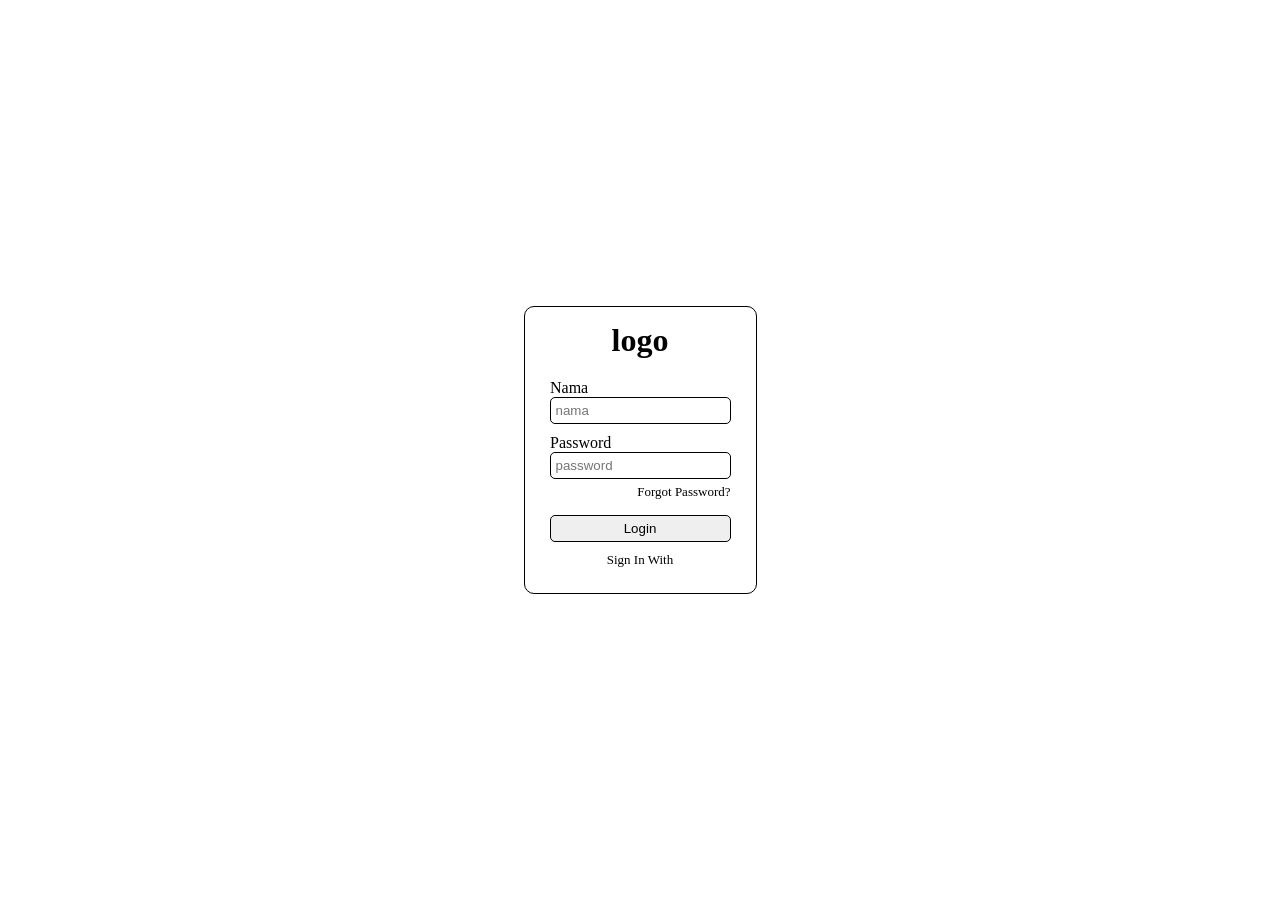
==== login/login-page.html @ ad581eaf "membuat code dan inisialisasi repositori" ====
<!DOCTYPE html>
<html lang="en">

<head>
    <meta charset="UTF-8">
    <meta name="viewport" content="width=device-width, initial-scale=1.0">
    <title>template login page</title>
    <link rel="stylesheet" href="style-login.css">
</head>

<body>
    <div class="con">
        <div class="box">
            <h1 class="logo">logo</h1>
            <form action="proses" method="post">
                <label for="name">nama</label>
                <input type="text" name="inputan-nama" id="name" required placeholder="nama">

                <label for="password">password</label>
                <input type="password" name="inputan-password" id="password" required placeholder="password">
                <a class="forgot" href="">forgot password?</a>
                <input class="sub" type="submit" value="login">
                <a class="sign" href="">sign in with</a>
                <div class="sign-logo">

                </div>
            </form>
        </div>
    </div>
</body>

</html>
---- login/style-login.css ----
* {
    padding: 0;
    margin: 0;
    box-sizing: border-box;
}

.con {
    display: flex;
    align-items: center;
    justify-content: center;
    height: 100vh;
}

.box {
    display: flex;
    flex-direction: column;
    align-items: center;
    border: 1px solid black;
    padding: 15px 15px;
    border-radius: 10px;
}

form {
    display: flex;
    flex-direction: column;
    padding: 10px;
}

input {
    padding: 5px;
    border-radius: 5px;
    border: 1px solid black;
}


label {
    margin-top: 10px;
    font-size: 16px;
    text-transform: capitalize;
    margin-left: 0.5px;
}

.sub {
    margin-top: 15px;
    cursor: pointer;
    text-transform: capitalize;
}

.forgot {
    color: black;
    text-decoration: none;
    font-size: 13px;
    margin-left: auto;
    margin-top: 5px;
    text-transform: capitalize;
}

.forgot:hover {
    text-decoration: underline;
}

.sign {
    text-align: center;
    margin-top: 10px;
    color: black;
    text-decoration: none;
    font-size: 13px;
    text-transform: capitalize;

}

.sign-logo {}
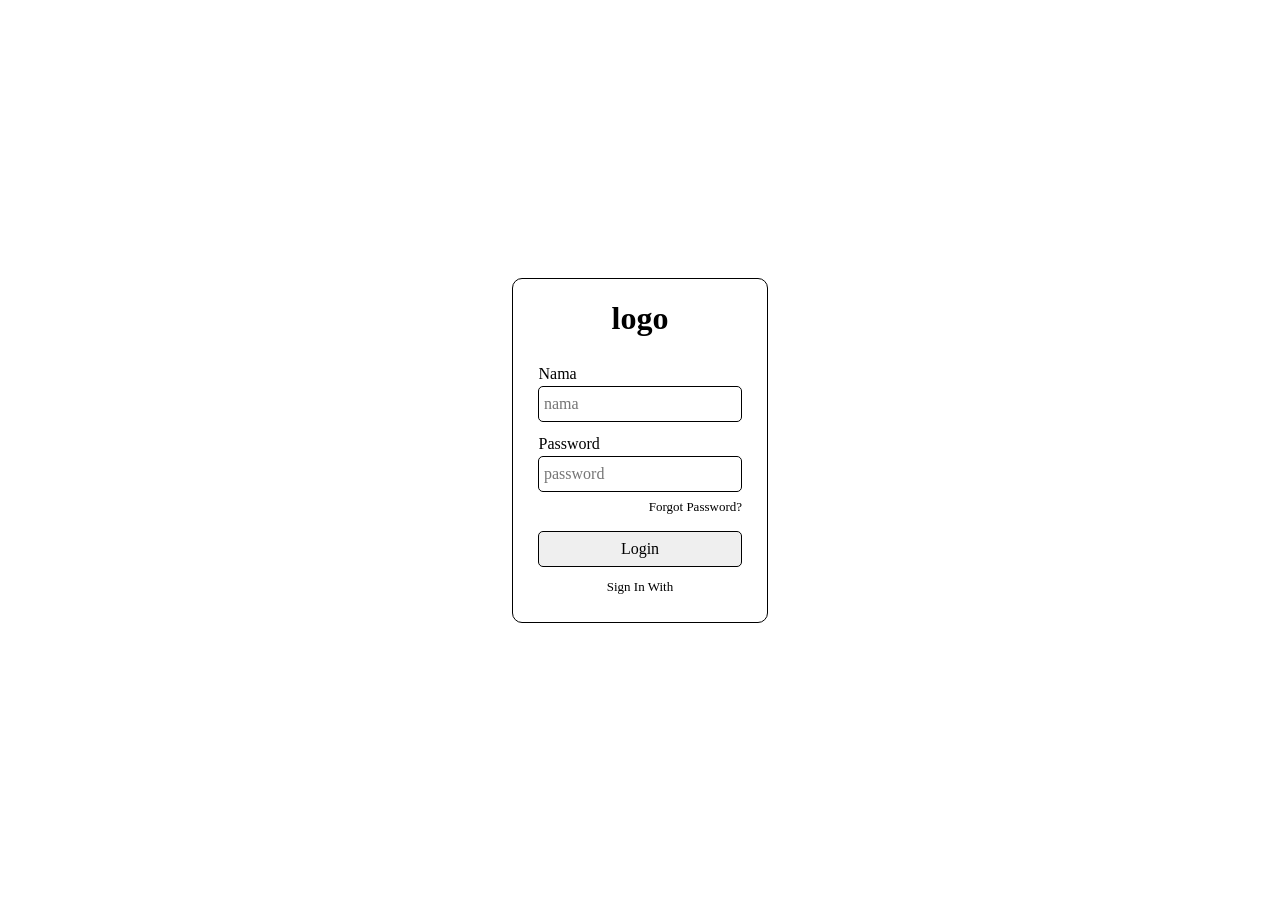
==== commit 40bcf551: "menambahkan link untuk icon di setiap folder" ====
--- a/login/login-page.html
+++ b/login/login-page.html
@@ -6,10 +6,11 @@
     <meta name="viewport" content="width=device-width, initial-scale=1.0">
     <title>template login page</title>
     <link rel="stylesheet" href="style-login.css">
+    <link rel="icon" type="image" href="">
 </head>
 
 <body>
-    <div class="con">
+    <div class="container">
         <div class="box">
             <h1 class="logo">logo</h1>
             <form action="proses" method="post">
@@ -19,7 +20,7 @@
                 <label for="password">password</label>
                 <input type="password" name="inputan-password" id="password" required placeholder="password">
                 <a class="forgot" href="">forgot password?</a>
-                <input class="sub" type="submit" value="login">
+                <input class="submit" type="submit" value="login">
                 <a class="sign" href="">sign in with</a>
                 <div class="sign-logo">
 
--- a/login/style-login.css
+++ b/login/style-login.css
@@ -1,10 +1,82 @@
-* {
-    padding: 0;
-    margin: 0;
+/*ini adalah css reset agar nilai bawaannya hilang*/
+/* 1. Use a more-intuitive box-sizing model */
+*,
+*::before,
+*::after {
     box-sizing: border-box;
 }
 
-.con {
+/* 2. Remove default margin */
+*:not(dialog) {
+    margin: 0;
+}
+
+/* 3. Enable keyword animations */
+@media (prefers-reduced-motion: no-preference) {
+    html {
+        interpolate-size: allow-keywords;
+    }
+}
+
+body {
+    /* 4. Increase line-height */
+    line-height: 1.5;
+    /* 5. Improve text rendering */
+    -webkit-font-smoothing: antialiased;
+}
+
+/* 6. Improve media defaults */
+img,
+picture,
+video,
+canvas,
+svg {
+    display: block;
+    max-width: 100%;
+}
+
+/* 7. Inherit fonts for form controls */
+input,
+button,
+textarea,
+select {
+    font: inherit;
+}
+
+/* 8. Avoid text overflows */
+p,
+h1,
+h2,
+h3,
+h4,
+h5,
+h6 {
+    overflow-wrap: break-word;
+}
+
+/* 9. Improve line wrapping */
+p {
+    text-wrap: pretty;
+}
+
+h1,
+h2,
+h3,
+h4,
+h5,
+h6 {
+    text-wrap: balance;
+}
+
+/*
+10. Create a root stacking context
+*/
+#root,
+#__next {
+    isolation: isolate;
+}
+
+.container {
     display: flex;
     align-items: center;
     justify-content: center;
@@ -40,7 +112,7 @@
     margin-left: 0.5px;
 }
 
-.sub {
+.submit {
     margin-top: 15px;
     cursor: pointer;
     text-transform: capitalize;
